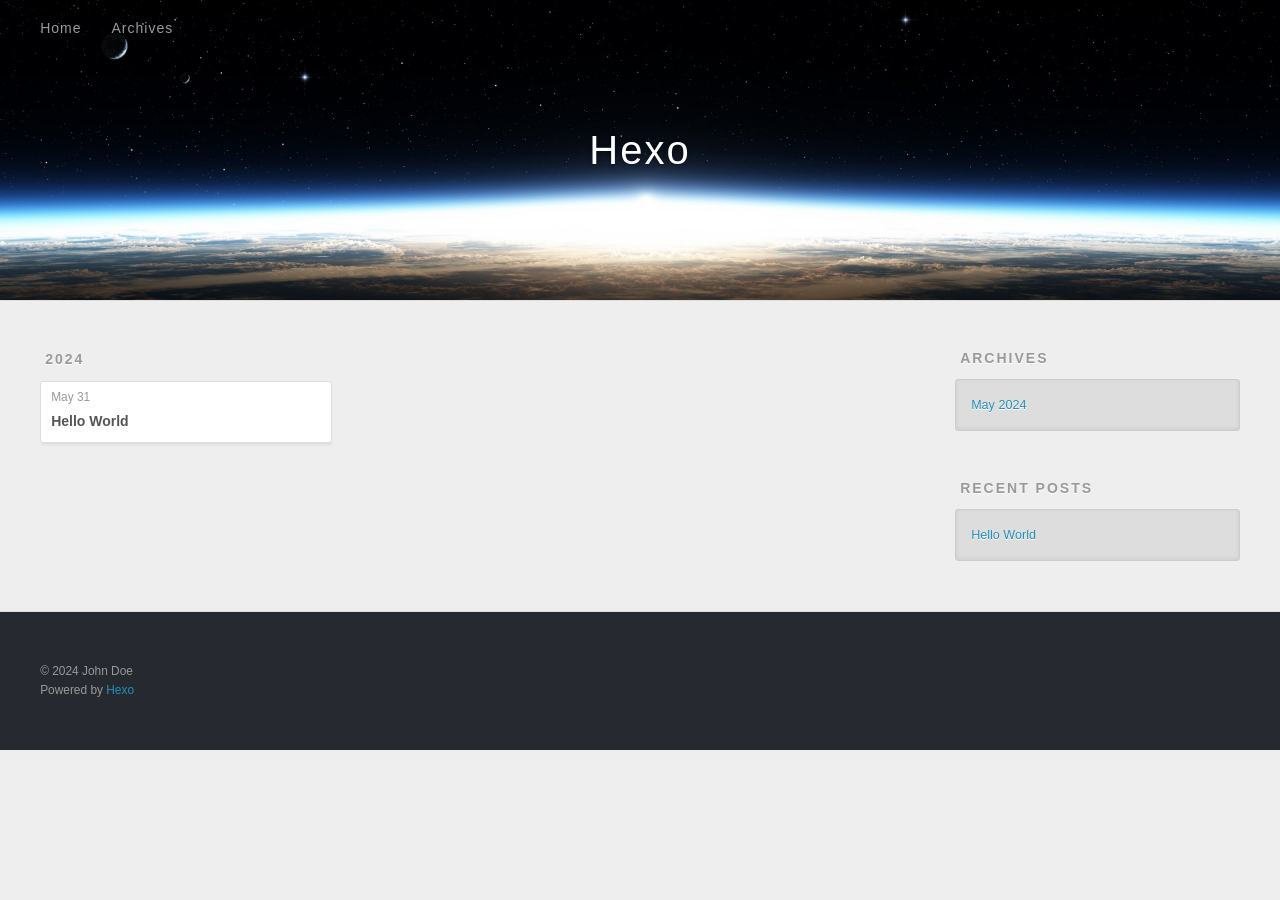
==== archives/index.html @ bc476114 "Site updated: 2024-05-31 14:14:02" ====
<!DOCTYPE html>
<html>
<head>
  <meta charset="utf-8">
  
  
  <title>Archives | Hexo</title>
  <meta name="viewport" content="width=device-width, initial-scale=1, shrink-to-fit=no">
  <meta property="og:type" content="website">
<meta property="og:title" content="Hexo">
<meta property="og:url" content="http://example.com/archives/index.html">
<meta property="og:site_name" content="Hexo">
<meta property="og:locale" content="en_US">
<meta property="article:author" content="John Doe">
<meta name="twitter:card" content="summary">
  
    <link rel="alternate" href="/atom.xml" title="Hexo" type="application/atom+xml">
  
  
    <link rel="shortcut icon" href="/favicon.png">
  
  
  
<link rel="stylesheet" href="/css/style.css">

  
    
<link rel="stylesheet" href="/fancybox/jquery.fancybox.min.css">

  
  
<meta name="generator" content="Hexo 7.2.0"></head>

<body>
  <div id="container">
    <div id="wrap">
      <header id="header">
  <div id="banner"></div>
  <div id="header-outer" class="outer">
    <div id="header-title" class="inner">
      <h1 id="logo-wrap">
        <a href="/" id="logo">Hexo</a>
      </h1>
      
    </div>
    <div id="header-inner" class="inner">
      <nav id="main-nav">
        <a id="main-nav-toggle" class="nav-icon"><span class="fa fa-bars"></span></a>
        
          <a class="main-nav-link" href="/">Home</a>
        
          <a class="main-nav-link" href="/archives">Archives</a>
        
      </nav>
      <nav id="sub-nav">
        
        
          <a class="nav-icon" href="/atom.xml" title="RSS Feed"><span class="fa fa-rss"></span></a>
        
        <a class="nav-icon nav-search-btn" title="Search"><span class="fa fa-search"></span></a>
      </nav>
      <div id="search-form-wrap">
        <form action="//google.com/search" method="get" accept-charset="UTF-8" class="search-form"><input type="search" name="q" class="search-form-input" placeholder="Search"><button type="submit" class="search-form-submit">&#xF002;</button><input type="hidden" name="sitesearch" value="http://example.com"></form>
      </div>
    </div>
  </div>
</header>

      <div class="outer">
        <section id="main">
  
  
    
    
      
      
      <section class="archives-wrap">
        <div class="archive-year-wrap">
          <a href="/archives/2024" class="archive-year">2024</a>
        </div>
        <div class="archives">
    
    <article class="archive-article archive-type-post">
  <div class="archive-article-inner">
    <header class="archive-article-header">
      <a href="/2024/05/31/hello-world/" class="archive-article-date">
  <time class="dt-published" datetime="2024-05-31T06:04:32.401Z" itemprop="datePublished">May 31</time>
</a>
      
  
    <h1 itemprop="name">
      <a class="archive-article-title" href="/2024/05/31/hello-world/">Hello World</a>
    </h1>
  

    </header>
  </div>
</article>
  
  
    </div></section>
  


</section>
        
          <aside id="sidebar">
  
    

  
    

  
    
  
    
  <div class="widget-wrap">
    <h3 class="widget-title">Archives</h3>
    <div class="widget">
      <ul class="archive-list"><li class="archive-list-item"><a class="archive-list-link" href="/archives/2024/05/">May 2024</a></li></ul>
    </div>
  </div>


  
    
  <div class="widget-wrap">
    <h3 class="widget-title">Recent Posts</h3>
    <div class="widget">
      <ul>
        
          <li>
            <a href="/2024/05/31/hello-world/">Hello World</a>
          </li>
        
      </ul>
    </div>
  </div>

  
</aside>
        
      </div>
      <footer id="footer">
  
  <div class="outer">
    <div id="footer-info" class="inner">
      
      &copy; 2024 John Doe<br>
      Powered by <a href="https://hexo.io/" target="_blank">Hexo</a>
    </div>
  </div>
</footer>

    </div>
    <nav id="mobile-nav">
  
    <a href="/" class="mobile-nav-link">Home</a>
  
    <a href="/archives" class="mobile-nav-link">Archives</a>
  
</nav>
    


<script src="/js/jquery-3.6.4.min.js"></script>



  
<script src="/fancybox/jquery.fancybox.min.js"></script>




<script src="/js/script.js"></script>





  </div>
</body>
</html>
---- css/style.css ----
body {
  width: 100%;
}
body:before,
body:after {
  content: "";
  display: table;
}
body:after {
  clear: both;
}
html,
body,
div,
span,
applet,
object,
iframe,
h1,
h2,
h3,
h4,
h5,
h6,
p,
blockquote,
pre,
a,
abbr,
acronym,
address,
big,
cite,
code,
del,
dfn,
em,
img,
ins,
kbd,
q,
s,
samp,
small,
strike,
strong,
sub,
sup,
tt,
var,
dl,
dt,
dd,
ol,
ul,
li,
fieldset,
form,
label,
legend,
table,
caption,
tbody,
tfoot,
thead,
tr,
th,
td {
  margin: 0;
  padding: 0;
  border: 0;
  outline: 0;
  font-weight: inherit;
  font-style: inherit;
  font-family: inherit;
  font-size: 100%;
  vertical-align: baseline;
}
body {
  line-height: 1;
  color: #000;
  background: #fff;
}
ol,
ul {
  list-style: none;
}
table {
  border-collapse: separate;
  border-spacing: 0;
  vertical-align: middle;
}
caption,
th,
td {
  text-align: left;
  font-weight: normal;
  vertical-align: middle;
}
a img {
  border: none;
}
input,
button {
  margin: 0;
  padding: 0;
}
input::-moz-focus-inner,
button::-moz-focus-inner {
  border: 0;
  padding: 0;
}
html,
body,
#container {
  height: 100%;
}
body {
  background: #eee;
  font: 14px -apple-system, BlinkMacSystemFont, "Segoe UI", "Roboto", "Oxygen", "Ubuntu", "Cantarell", "Fira Sans", "Droid Sans", "Helvetica Neue", sans-serif;
  -webkit-text-size-adjust: 100%;
}
.outer {
  max-width: 1220px;
  margin: 0 auto;
  padding: 0 20px;
}
.outer:before,
.outer:after {
  content: "";
  display: table;
}
.outer:after {
  clear: both;
}
.inner {
  display: inline;
  float: left;
  width: 98.33333333333333%;
  margin: 0 0.833333333333333%;
}
.left,
.alignleft {
  float: left;
}
.right,
.alignright {
  float: right;
}
.clear {
  clear: both;
}
#container {
  position: relative;
}
.mobile-nav-on {
  overflow: hidden;
}
#wrap {
  height: 100%;
  width: 100%;
  position: absolute;
  top: 0;
  left: 0;
  -webkit-transition: 0.2s ease-out;
  -moz-transition: 0.2s ease-out;
  -ms-transition: 0.2s ease-out;
  transition: 0.2s ease-out;
  z-index: 1;
  background: #eee;
}
.mobile-nav-on #wrap {
  left: 280px;
}
@media screen and (min-width: 768px) {
  #main {
    display: inline;
    float: left;
    width: 73.33333333333333%;
    margin: 0 0.833333333333333%;
  }
}
.article-date,
.article-category-link,
.archive-year,
.widget-title {
  text-decoration: none;
  text-transform: uppercase;
  letter-spacing: 2px;
  color: #999;
  margin-bottom: 1em;
  margin-left: 5px;
  line-height: 1em;
  text-shadow: 0 1px #fff;
  font-weight: bold;
}
.article-inner,
.archive-article-inner {
  background: #fff;
  -webkit-box-shadow: 1px 2px 3px #ddd;
  box-shadow: 1px 2px 3px #ddd;
  border: 1px solid #ddd;
  border-radius: 3px;
}
.article-entry h1,
.widget h1 {
  font-size: 2em;
}
.article-entry h2,
.widget h2 {
  font-size: 1.5em;
}
.article-entry h3,
.widget h3 {
  font-size: 1.3em;
}
.article-entry h4,
.widget h4 {
  font-size: 1.2em;
}
.article-entry h5,
.widget h5 {
  font-size: 1em;
}
.article-entry h6,
.widget h6 {
  font-size: 1em;
  color: #999;
}
.article-entry hr,
.widget hr {
  border: 1px dashed #ddd;
}
.article-entry strong,
.widget strong {
  font-weight: bold;
}
.article-entry em,
.widget em,
.article-entry cite,
.widget cite {
  font-style: italic;
}
.article-entry sup,
.widget sup,
.article-entry sub,
.widget sub {
  font-size: 0.75em;
  line-height: 0;
  position: relative;
  vertical-align: baseline;
}
.article-entry sup,
.widget sup {
  top: -0.5em;
}
.article-entry sub,
.widget sub {
  bottom: -0.2em;
}
.article-entry small,
.widget small {
  font-size: 0.85em;
}
.article-entry acronym,
.widget acronym,
.article-entry abbr,
.widget abbr {
  border-bottom: 1px dotted;
}
.article-entry ul,
.widget ul,
.article-entry ol,
.widget ol,
.article-entry dl,
.widget dl {
  margin: 0 20px;
  line-height: 1.6em;
}
.article-entry ul ul,
.widget ul ul,
.article-entry ol ul,
.widget ol ul,
.article-entry ul ol,
.widget ul ol,
.article-entry ol ol,
.widget ol ol {
  margin-top: 0;
  margin-bottom: 0;
}
.article-entry ul,
.widget ul {
  list-style: disc;
}
.article-entry ol,
.widget ol {
  list-style: decimal;
}
.article-entry dt,
.widget dt {
  font-weight: bold;
}
#header {
  height: 300px;
  position: relative;
  border-bottom: 1px solid #ddd;
}
#header:before,
#header:after {
  content: "";
  position: absolute;
  left: 0;
  right: 0;
  height: 40px;
}
#header:before {
  top: 0;
  background: -webkit-linear-gradient(rgba(0,0,0,0.2), transparent);
  background: -moz-linear-gradient(rgba(0,0,0,0.2), transparent);
  background: -ms-linear-gradient(rgba(0,0,0,0.2), transparent);
  background: linear-gradient(rgba(0,0,0,0.2), transparent);
}
#header:after {
  bottom: 0;
  background: -webkit-linear-gradient(transparent, rgba(0,0,0,0.2));
  background: -moz-linear-gradient(transparent, rgba(0,0,0,0.2));
  background: -ms-linear-gradient(transparent, rgba(0,0,0,0.2));
  background: linear-gradient(transparent, rgba(0,0,0,0.2));
}
#header-outer {
  height: 100%;
  position: relative;
}
#header-inner {
  position: relative;
  overflow: hidden;
}
#banner {
  position: absolute;
  top: 0;
  left: 0;
  width: 100%;
  height: 100%;
  background: url("images/banner.jpg") center #000;
  background-size: cover;
  z-index: -1;
}
#header-title {
  text-align: center;
  height: 40px;
  position: absolute;
  top: 50%;
  left: 0;
  margin-top: -20px;
}
#logo,
#subtitle {
  text-decoration: none;
  color: #fff;
  font-weight: 300;
  text-shadow: 0 1px 4px rgba(0,0,0,0.3);
}
#logo {
  font-size: 40px;
  line-height: 40px;
  letter-spacing: 2px;
}
#subtitle {
  font-size: 16px;
  line-height: 16px;
  letter-spacing: 1px;
}
#subtitle-wrap {
  margin-top: 16px;
}
#main-nav {
  float: left;
  margin-left: -15px;
}
.nav-icon,
.main-nav-link {
  float: left;
  color: #fff;
  opacity: 0.6;
  text-decoration: none;
  text-shadow: 0 1px rgba(0,0,0,0.2);
  -webkit-transition: opacity 0.2s;
  -moz-transition: opacity 0.2s;
  -ms-transition: opacity 0.2s;
  transition: opacity 0.2s;
  display: block;
  padding: 20px 15px;
}
.nav-icon:hover,
.main-nav-link:hover {
  opacity: 1;
}
.nav-icon {
  text-align: center;
  font-size: 14px;
  width: 14px;
  height: 14px;
  padding: 20px 15px;
  position: relative;
  cursor: pointer;
}
.main-nav-link {
  font-weight: 300;
  letter-spacing: 1px;
}
@media screen and (max-width: 479px) {
  .main-nav-link {
    display: none;
  }
}
#main-nav-toggle {
  display: none;
}
@media screen and (max-width: 479px) {
  #main-nav-toggle {
    display: block;
  }
}
#sub-nav {
  float: right;
  margin-right: -15px;
}
#search-form-wrap {
  position: absolute;
  top: 15px;
  width: 150px;
  height: 30px;
  right: -150px;
  opacity: 0;
  -webkit-transition: 0.2s ease-out;
  -moz-transition: 0.2s ease-out;
  -ms-transition: 0.2s ease-out;
  transition: 0.2s ease-out;
}
#search-form-wrap.on {
  opacity: 1;
  right: 0;
}
@media screen and (max-width: 479px) {
  #search-form-wrap {
    width: 100%;
    right: -100%;
  }
}
.search-form {
  position: absolute;
  top: 0;
  left: 0;
  right: 0;
  background: #fff;
  padding: 5px 15px;
  border-radius: 15px;
  -webkit-box-shadow: 0 0 10px rgba(0,0,0,0.3);
  box-shadow: 0 0 10px rgba(0,0,0,0.3);
}
.search-form-input {
  border: none;
  background: none;
  color: #555;
  width: 100%;
  font: 13px -apple-system, BlinkMacSystemFont, "Segoe UI", "Roboto", "Oxygen", "Ubuntu", "Cantarell", "Fira Sans", "Droid Sans", "Helvetica Neue", sans-serif;
  outline: none;
}
.search-form-input::-webkit-search-results-decoration,
.search-form-input::-webkit-search-cancel-button {
  -webkit-appearance: none;
}
.search-form-submit {
  position: absolute;
  top: 50%;
  right: 10px;
  margin-top: -7px;
  font: 13px ForkAwesome;
  border: none;
  background: none;
  color: #bbb;
  cursor: pointer;
}
.search-form-submit:hover,
.search-form-submit:focus {
  color: #777;
}
.article {
  margin: 50px 0;
}
.article-inner {
  overflow: hidden;
}
.article-meta:before,
.article-meta:after {
  content: "";
  display: table;
}
.article-meta:after {
  clear: both;
}
.article-date {
  float: left;
}
.article-category {
  float: left;
  line-height: 1em;
  color: #ccc;
  text-shadow: 0 1px #fff;
  margin-left: 8px;
}
.article-category:before {
  content: "\2022";
}
.article-category-link {
  margin: 0 12px 1em;
}
.article-header {
  padding: 20px 20px 0;
}
.article-title {
  text-decoration: none;
  font-size: 2em;
  font-weight: bold;
  color: #555;
  line-height: 1.1em;
  -webkit-transition: color 0.2s;
  -moz-transition: color 0.2s;
  -ms-transition: color 0.2s;
  transition: color 0.2s;
}
a.article-title:hover {
  color: #258fb8;
}
.article-entry {
  color: #555;
  padding: 0 20px;
}
.article-entry:before,
.article-entry:after {
  content: "";
  display: table;
}
.article-entry:after {
  clear: both;
}
.article-entry p,
.article-entry table {
  line-height: 1.6em;
  margin: 1.6em 0;
}
.article-entry h1,
.article-entry h2,
.article-entry h3,
.article-entry h4,
.article-entry h5,
.article-entry h6 {
  font-weight: bold;
}
.article-entry h1,
.article-entry h2,
.article-entry h3,
.article-entry h4,
.article-entry h5,
.article-entry h6 {
  line-height: 1.1em;
  margin: 1.1em 0;
}
.article-entry a {
  color: #258fb8;
  text-decoration: none;
}
.article-entry a:hover {
  text-decoration: underline;
}
.article-entry ul,
.article-entry ol,
.article-entry dl {
  margin-top: 1.6em;
  margin-bottom: 1.6em;
}
.article-entry img,
.article-entry video {
  max-width: 100%;
  height: auto;
  display: block;
  margin: auto;
}
.article-entry iframe {
  border: none;
}
.article-entry table {
  width: 100%;
  border-collapse: collapse;
  border-spacing: 0;
}
.article-entry th {
  font-weight: bold;
  border-bottom: 3px solid #ddd;
  padding-bottom: 0.5em;
}
.article-entry td {
  border-bottom: 1px solid #ddd;
  padding: 10px 0;
}
.article-entry blockquote {
  font-family: Georgia, "Times New Roman", serif;
  margin: 1.6em 20px;
  text-align: center;
}
.article-entry blockquote footer {
  font-size: 14px;
  margin: 1.6em 0;
  font-family: -apple-system, BlinkMacSystemFont, "Segoe UI", "Roboto", "Oxygen", "Ubuntu", "Cantarell", "Fira Sans", "Droid Sans", "Helvetica Neue", sans-serif;
}
.article-entry blockquote footer cite:before {
  content: "—";
  padding: 0 0.5em;
}
.article-entry .pullquote {
  text-align: left;
  width: 45%;
  margin: 0;
}
.article-entry .pullquote.left {
  margin-left: 0.5em;
  margin-right: 1em;
}
.article-entry .pullquote.right {
  margin-right: 0.5em;
  margin-left: 1em;
}
.article-entry .caption {
  color: #999;
  display: block;
  font-size: 0.9em;
  margin-top: 0.5em;
  position: relative;
  text-align: center;
}
.article-entry .video-container {
  position: relative;
  padding-top: 56.25%;
  height: 0;
  overflow: hidden;
}
.article-entry .video-container iframe,
.article-entry .video-container object,
.article-entry .video-container embed {
  position: absolute;
  top: 0;
  left: 0;
  width: 100%;
  height: 100%;
  margin-top: 0;
}
.article-more-link a {
  display: inline-block;
  line-height: 1em;
  padding: 6px 15px;
  border-radius: 15px;
  background: #eee;
  color: #999;
  text-shadow: 0 1px #fff;
  text-decoration: none;
}
.article-more-link a:hover {
  background: #258fb8;
  color: #fff;
  text-decoration: none;
  text-shadow: 0 1px #1e7293;
}
.article-footer {
  font-size: 0.85em;
  line-height: 1.6em;
  border-top: 1px solid #ddd;
  padding-top: 1.6em;
  margin: 0 20px 20px;
}
.article-footer:before,
.article-footer:after {
  content: "";
  display: table;
}
.article-footer:after {
  clear: both;
}
.article-footer a {
  color: #999;
  text-decoration: none;
}
.article-footer a:hover {
  color: #555;
}
.article-tag-list-item {
  float: left;
  margin-right: 10px;
}
.article-tag-list-link:before {
  content: "#";
}
.article-comment-link {
  float: right;
}
.article-comment-link:before {
  padding-right: 8px;
}
.article-share-link {
  cursor: pointer;
  float: right;
  margin-left: 20px;
}
.article-share-link:before {
  padding-right: 6px;
}
#article-nav {
  position: relative;
}
#article-nav:before,
#article-nav:after {
  content: "";
  display: table;
}
#article-nav:after {
  clear: both;
}
@media screen and (min-width: 768px) {
  #article-nav {
    margin: 50px 0;
  }
  #article-nav:before {
    width: 8px;
    height: 8px;
    position: absolute;
    top: 50%;
    left: 50%;
    margin-top: -4px;
    margin-left: -4px;
    content: "";
    border-radius: 50%;
    background: #ddd;
    -webkit-box-shadow: 0 1px 2px #fff;
    box-shadow: 0 1px 2px #fff;
  }
}
.article-nav-link-wrap {
  text-decoration: none;
  text-shadow: 0 1px #fff;
  color: #999;
  -webkit-box-sizing: border-box;
  -moz-box-sizing: border-box;
  box-sizing: border-box;
  margin-top: 50px;
  text-align: center;
  display: block;
}
.article-nav-link-wrap:hover {
  color: #555;
}
@media screen and (min-width: 768px) {
  .article-nav-link-wrap {
    width: 50%;
    margin-top: 0;
  }
}
@media screen and (min-width: 768px) {
  #article-nav-newer {
    float: left;
    text-align: right;
    padding-right: 20px;
  }
}
@media screen and (min-width: 768px) {
  #article-nav-older {
    float: right;
    text-align: left;
    padding-left: 20px;
  }
}
.article-nav-caption {
  text-transform: uppercase;
  letter-spacing: 2px;
  color: #ddd;
  line-height: 1em;
  font-weight: bold;
}
#article-nav-newer .article-nav-caption {
  margin-right: -2px;
}
.article-nav-title {
  font-size: 0.85em;
  line-height: 1.6em;
  margin-top: 0.5em;
}
.article-share-box {
  position: absolute;
  display: none;
  background: #fff;
  -webkit-box-shadow: 1px 2px 10px rgba(0,0,0,0.2);
  box-shadow: 1px 2px 10px rgba(0,0,0,0.2);
  border-radius: 3px;
  margin-left: -145px;
  overflow: hidden;
  z-index: 1;
}
.article-share-box.on {
  display: block;
}
.article-share-input {
  width: 100%;
  background: none;
  -webkit-box-sizing: border-box;
  -moz-box-sizing: border-box;
  box-sizing: border-box;
  font: 14px -apple-system, BlinkMacSystemFont, "Segoe UI", "Roboto", "Oxygen", "Ubuntu", "Cantarell", "Fira Sans", "Droid Sans", "Helvetica Neue", sans-serif;
  padding: 0 15px;
  color: #555;
  outline: none;
  border: 1px solid #ddd;
  border-radius: 3px 3px 0 0;
  height: 36px;
  line-height: 36px;
}
.article-share-links {
  background: #eee;
}
.article-share-links:before,
.article-share-links:after {
  content: "";
  display: table;
}
.article-share-links:after {
  clear: both;
}
.article-share-twitter,
.article-share-facebook,
.article-share-pinterest,
.article-share-linkedin {
  width: 50px;
  height: 36px;
  display: block;
  float: left;
  position: relative;
  color: #999;
  text-shadow: 0 1px #fff;
}
.article-share-twitter:before,
.article-share-facebook:before,
.article-share-pinterest:before,
.article-share-linkedin:before {
  font-size: 20px;
  width: 20px;
  height: 20px;
  position: absolute;
  top: 50%;
  left: 50%;
  margin-top: -10px;
  margin-left: -10px;
  text-align: center;
}
.article-share-twitter:hover,
.article-share-facebook:hover,
.article-share-pinterest:hover,
.article-share-linkedin:hover {
  color: #fff;
}
.article-share-twitter:hover {
  background: #00aced;
  text-shadow: 0 1px #008abe;
}
.article-share-facebook:hover {
  background: #3b5998;
  text-shadow: 0 1px #2f477a;
}
.article-share-pinterest:hover {
  background: #cb2027;
  text-shadow: 0 1px #a21a1f;
}
.article-share-linkedin:hover {
  background: #0077b5;
  text-shadow: 0 1px #005f91;
}
.article-gallery {
  background: #000;
  position: relative;
}
.article-gallery-photos {
  position: relative;
  overflow: hidden;
}
.article-gallery-img {
  display: none;
  max-width: 100%;
}
.article-gallery-img:first-child {
  display: block;
}
.article-gallery-img.loaded {
  position: absolute;
  display: block;
}
.article-gallery-img img {
  display: block;
  max-width: 100%;
  margin: 0 auto;
}
#comments {
  background: #fff;
  -webkit-box-shadow: 1px 2px 3px #ddd;
  box-shadow: 1px 2px 3px #ddd;
  padding: 20px;
  border: 1px solid #ddd;
  border-radius: 3px;
  margin: 50px 0;
}
#comments a {
  color: #258fb8;
}
.archives-wrap {
  margin: 50px 0;
}
.archives:before,
.archives:after {
  content: "";
  display: table;
}
.archives:after {
  clear: both;
}
.archive-year-wrap {
  margin-bottom: 1em;
}
.archives {
  -webkit-column-gap: 10px;
  -moz-column-gap: 10px;
  column-gap: 10px;
}
@media screen and (min-width: 480px) and (max-width: 767px) {
  .archives {
    -webkit-column-count: 2;
    -moz-column-count: 2;
    column-count: 2;
  }
}
@media screen and (min-width: 768px) {
  .archives {
    -webkit-column-count: 3;
    -moz-column-count: 3;
    column-count: 3;
  }
}
.archive-article {
  -webkit-column-break-inside: avoid;
  page-break-inside: avoid;
  overflow: hidden;
  break-inside: avoid-column;
}
.archive-article-inner {
  padding: 10px;
  margin-bottom: 15px;
}
.archive-article-title {
  text-decoration: none;
  font-weight: bold;
  color: #555;
  -webkit-transition: color 0.2s;
  -moz-transition: color 0.2s;
  -ms-transition: color 0.2s;
  transition: color 0.2s;
  line-height: 1.6em;
}
.archive-article-title:hover {
  color: #258fb8;
}
.archive-article-footer {
  margin-top: 1em;
}
.archive-article-date {
  color: #999;
  text-decoration: none;
  font-size: 0.85em;
  line-height: 1em;
  margin-bottom: 0.5em;
  display: block;
}
#page-nav {
  margin: 50px auto;
  background: #fff;
  -webkit-box-shadow: 1px 2px 3px #ddd;
  box-shadow: 1px 2px 3px #ddd;
  border: 1px solid #ddd;
  border-radius: 3px;
  text-align: center;
  color: #999;
  overflow: hidden;
}
#page-nav:before,
#page-nav:after {
  content: "";
  display: table;
}
#page-nav:after {
  clear: both;
}
#page-nav a,
#page-nav span {
  padding: 10px 20px;
  line-height: 1;
  height: 2ex;
}
#page-nav a {
  color: #999;
  text-decoration: none;
}
#page-nav a:hover {
  background: #999;
  color: #fff;
}
#page-nav .prev {
  float: left;
}
#page-nav .next {
  float: right;
}
#page-nav .page-number {
  display: inline-block;
}
@media screen and (max-width: 479px) {
  #page-nav .page-number {
    display: none;
  }
}
#page-nav .current {
  color: #555;
  font-weight: bold;
}
#page-nav .space {
  color: #ddd;
}
#footer {
  background: #262a30;
  padding: 50px 0;
  border-top: 1px solid #ddd;
  color: #999;
}
#footer a {
  color: #258fb8;
  text-decoration: none;
}
#footer a:hover {
  text-decoration: underline;
}
#footer-info {
  line-height: 1.6em;
  font-size: 0.85em;
}
.article-entry pre,
.article-entry .highlight {
  background: #2d2d2d;
  margin: 0 -20px;
  padding: 15px 20px;
  border-style: solid;
  border-color: #ddd;
  border-width: 1px 0;
  overflow: auto;
  color: #ccc;
  line-height: 22.400000000000002px;
}
.article-entry .highlight .gutter pre,
.article-entry .gist .gist-file .gist-data .line-numbers {
  color: #666;
  font-size: 0.85em;
}
.article-entry pre,
.article-entry code {
  font-family: "Source Code Pro", Consolas, Monaco, Menlo, Consolas, monospace;
}
.article-entry code {
  background: #eee;
  text-shadow: 0 1px #fff;
  padding: 0 0.3em;
}
.article-entry pre code {
  background: none;
  text-shadow: none;
  padding: 0;
}
.article-entry .highlight pre {
  border: none;
  margin: 0;
  padding: 0;
}
.article-entry .highlight table {
  margin: 0;
  width: auto;
}
.article-entry .highlight td {
  border: none;
  padding: 0;
}
.article-entry .highlight figcaption {
  font-size: 0.85em;
  color: #999;
  line-height: 1em;
  margin-bottom: 1em;
}
.article-entry .highlight figcaption:before,
.article-entry .highlight figcaption:after {
  content: "";
  display: table;
}
.article-entry .highlight figcaption:after {
  clear: both;
}
.article-entry .highlight figcaption a {
  float: right;
}
.article-entry .highlight .gutter {
  -moz-user-select: none;
  -ms-user-select: none;
  -webkit-user-select: none;
  -webkit-user-select: none;
  -moz-user-select: none;
  -ms-user-select: none;
  user-select: none;
}
.article-entry .highlight .gutter pre {
  text-align: right;
  padding-right: 20px;
}
.article-entry .highlight .line {
  height: 22.400000000000002px;
}
.article-entry .highlight .line.marked {
  background: #515151;
}
.article-entry .gist {
  margin: 0 -20px;
  border-style: solid;
  border-color: #ddd;
  border-width: 1px 0;
  background: #2d2d2d;
  padding: 15px 20px 15px 0;
}
.article-entry .gist .gist-file {
  border: none;
  font-family: "Source Code Pro", Consolas, Monaco, Menlo, Consolas, monospace;
  margin: 0;
}
.article-entry .gist .gist-file .gist-data {
  background: none;
  border: none;
}
.article-entry .gist .gist-file .gist-data .line-numbers {
  background: none;
  border: none;
  padding: 0 20px 0 0;
}
.article-entry .gist .gist-file .gist-data .line-data {
  padding: 0 !important;
}
.article-entry .gist .gist-file .highlight {
  margin: 0;
  padding: 0;
  border: none;
}
.article-entry .gist .gist-file .gist-meta {
  background: #2d2d2d;
  color: #999;
  font: 0.85em -apple-system, BlinkMacSystemFont, "Segoe UI", "Roboto", "Oxygen", "Ubuntu", "Cantarell", "Fira Sans", "Droid Sans", "Helvetica Neue", sans-serif;
  text-shadow: 0 0;
  padding: 0;
  margin-top: 1em;
  margin-left: 20px;
}
.article-entry .gist .gist-file .gist-meta a {
  color: #258fb8;
  font-weight: normal;
}
.article-entry .gist .gist-file .gist-meta a:hover {
  text-decoration: underline;
}
pre .comment,
pre .title {
  color: #999;
}
pre .variable,
pre .attribute,
pre .tag,
pre .regexp,
pre .ruby .constant,
pre .xml .tag .title,
pre .xml .pi,
pre .xml .doctype,
pre .html .doctype,
pre .css .id,
pre .css .class,
pre .css .pseudo {
  color: #f2777a;
}
pre .number,
pre .preprocessor,
pre .built_in,
pre .literal,
pre .params,
pre .constant {
  color: #f99157;
}
pre .class,
pre .ruby .class .title,
pre .css .rules .attribute {
  color: #9c9;
}
pre .string,
pre .value,
pre .inheritance,
pre .header,
pre .ruby .symbol,
pre .xml .cdata {
  color: #9c9;
}
pre .css .hexcolor {
  color: #6cc;
}
pre .function,
pre .python .decorator,
pre .python .title,
pre .ruby .function .title,
pre .ruby .title .keyword,
pre .perl .sub,
pre .javascript .title,
pre .coffeescript .title {
  color: #69c;
}
pre .keyword,
pre .javascript .function {
  color: #c9c;
}
@media screen and (max-width: 479px) {
  #mobile-nav {
    position: absolute;
    top: 0;
    left: 0;
    width: 280px;
    height: 100%;
    background: #191919;
    border-right: 1px solid #fff;
  }
}
@media screen and (max-width: 479px) {
  .mobile-nav-link {
    display: block;
    color: #999;
    text-decoration: none;
    padding: 15px 20px;
    font-weight: bold;
  }
  .mobile-nav-link:hover {
    color: #fff;
  }
}
@media screen and (min-width: 768px) {
  #sidebar {
    display: inline;
    float: left;
    width: 23.333333333333332%;
    margin: 0 0.833333333333333%;
  }
}
.widget-wrap {
  margin: 50px 0;
}
.widget {
  color: #777;
  text-shadow: 0 1px #fff;
  background: #ddd;
  -webkit-box-shadow: 0 -1px 4px #ccc inset;
  box-shadow: 0 -1px 4px #ccc inset;
  border: 1px solid #ccc;
  padding: 15px;
  border-radius: 3px;
}
.widget a {
  color: #258fb8;
  text-decoration: none;
}
.widget a:hover {
  text-decoration: underline;
}
.widget ul ul,
.widget ol ul,
.widget dl ul,
.widget ul ol,
.widget ol ol,
.widget dl ol,
.widget ul dl,
.widget ol dl,
.widget dl dl {
  margin-left: 15px;
  list-style: disc;
}
.widget {
  line-height: 1.6em;
  word-wrap: break-word;
  font-size: 0.9em;
}
.widget ul,
.widget ol {
  list-style: none;
  margin: 0;
}
.widget ul ul,
.widget ol ul,
.widget ul ol,
.widget ol ol {
  margin: 0 20px;
}
.widget ul ul,
.widget ol ul {
  list-style: disc;
}
.widget ul ol,
.widget ol ol {
  list-style: decimal;
}
.category-list-count,
.tag-list-count,
.archive-list-count {
  padding-left: 5px;
  color: #999;
  font-size: 0.85em;
}
.category-list-count:before,
.tag-list-count:before,
.archive-list-count:before {
  content: "(";
}
.category-list-count:after,
.tag-list-count:after,
.archive-list-count:after {
  content: ")";
}
.tagcloud a {
  margin-right: 5px;
  display: inline-block;
}
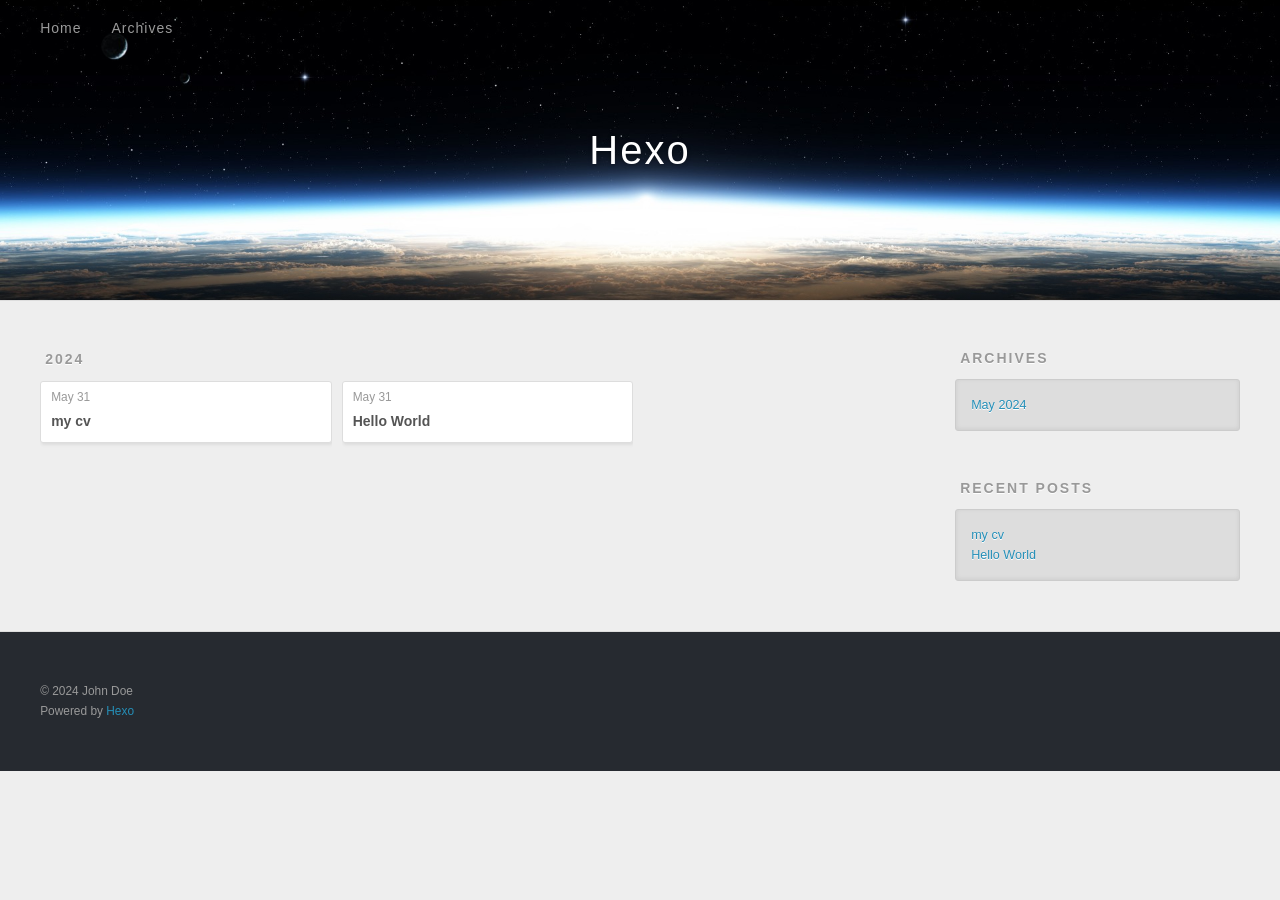
==== commit 7b76d786: "Site updated: 2024-05-31 14:43:35" ====
--- a/archives/index.html
+++ b/archives/index.html
@@ -83,6 +83,25 @@
     <article class="archive-article archive-type-post">
   <div class="archive-article-inner">
     <header class="archive-article-header">
+      <a href="/2024/05/31/my-cv/" class="archive-article-date">
+  <time class="dt-published" datetime="2024-05-31T06:28:22.000Z" itemprop="datePublished">May 31</time>
+</a>
+      
+  
+    <h1 itemprop="name">
+      <a class="archive-article-title" href="/2024/05/31/my-cv/">my cv</a>
+    </h1>
+  
+
+    </header>
+  </div>
+</article>
+  
+    
+    
+    <article class="archive-article archive-type-post">
+  <div class="archive-article-inner">
+    <header class="archive-article-header">
       <a href="/2024/05/31/hello-world/" class="archive-article-date">
   <time class="dt-published" datetime="2024-05-31T06:04:32.401Z" itemprop="datePublished">May 31</time>
 </a>
@@ -131,6 +150,10 @@
       <ul>
         
           <li>
+            <a href="/2024/05/31/my-cv/">my cv</a>
+          </li>
+        
+          <li>
             <a href="/2024/05/31/hello-world/">Hello World</a>
           </li>
         
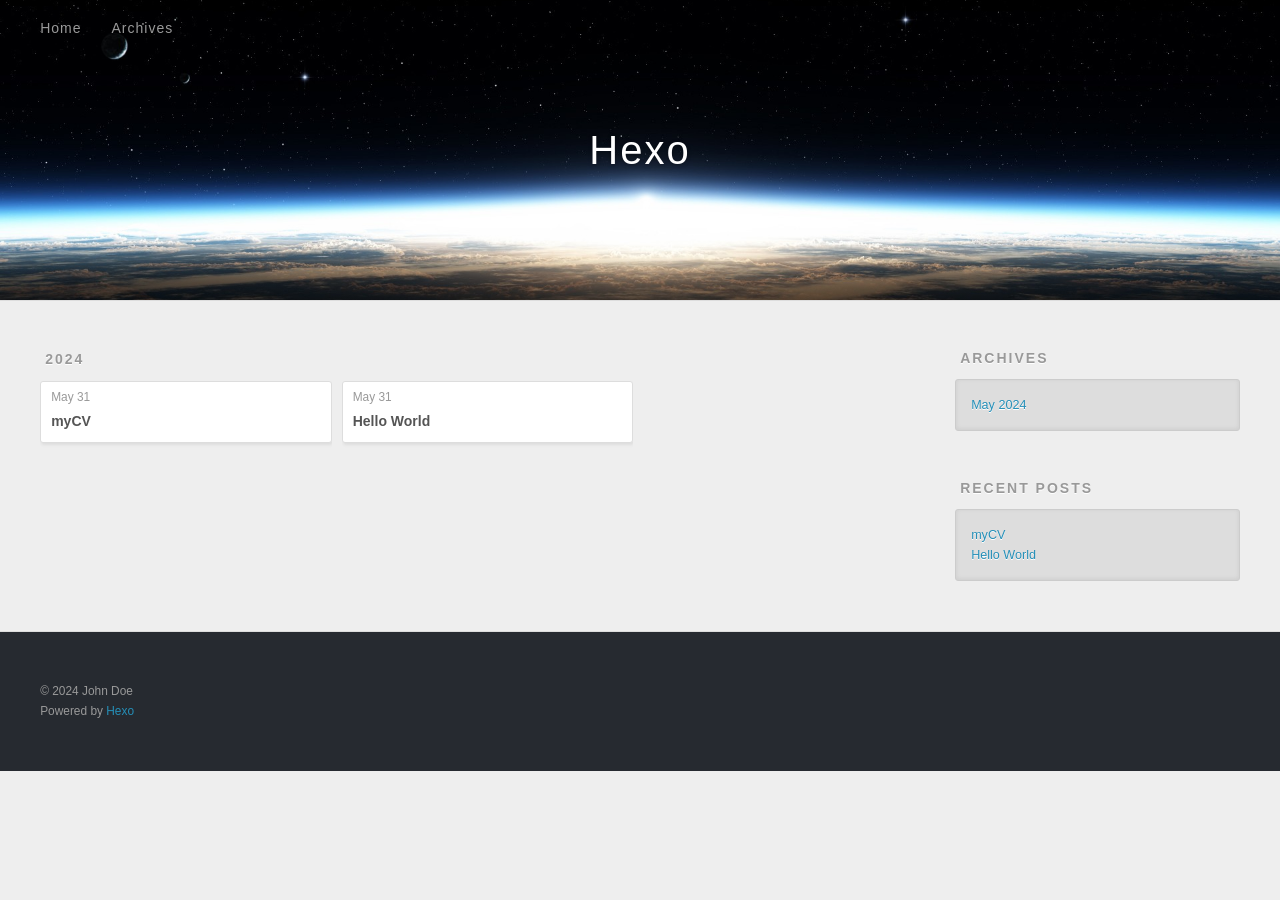
==== commit 0be9cdbf: "Site updated: 2024-05-31 14:52:20" ====
--- a/archives/index.html
+++ b/archives/index.html
@@ -83,13 +83,13 @@
     <article class="archive-article archive-type-post">
   <div class="archive-article-inner">
     <header class="archive-article-header">
-      <a href="/2024/05/31/my-cv/" class="archive-article-date">
-  <time class="dt-published" datetime="2024-05-31T06:28:22.000Z" itemprop="datePublished">May 31</time>
+      <a href="/2024/05/31/myCV/" class="archive-article-date">
+  <time class="dt-published" datetime="2024-05-31T06:48:18.000Z" itemprop="datePublished">May 31</time>
 </a>
       
   
     <h1 itemprop="name">
-      <a class="archive-article-title" href="/2024/05/31/my-cv/">my cv</a>
+      <a class="archive-article-title" href="/2024/05/31/myCV/">myCV</a>
     </h1>
   
 
@@ -150,7 +150,7 @@
       <ul>
         
           <li>
-            <a href="/2024/05/31/my-cv/">my cv</a>
+            <a href="/2024/05/31/myCV/">myCV</a>
           </li>
         
           <li>
